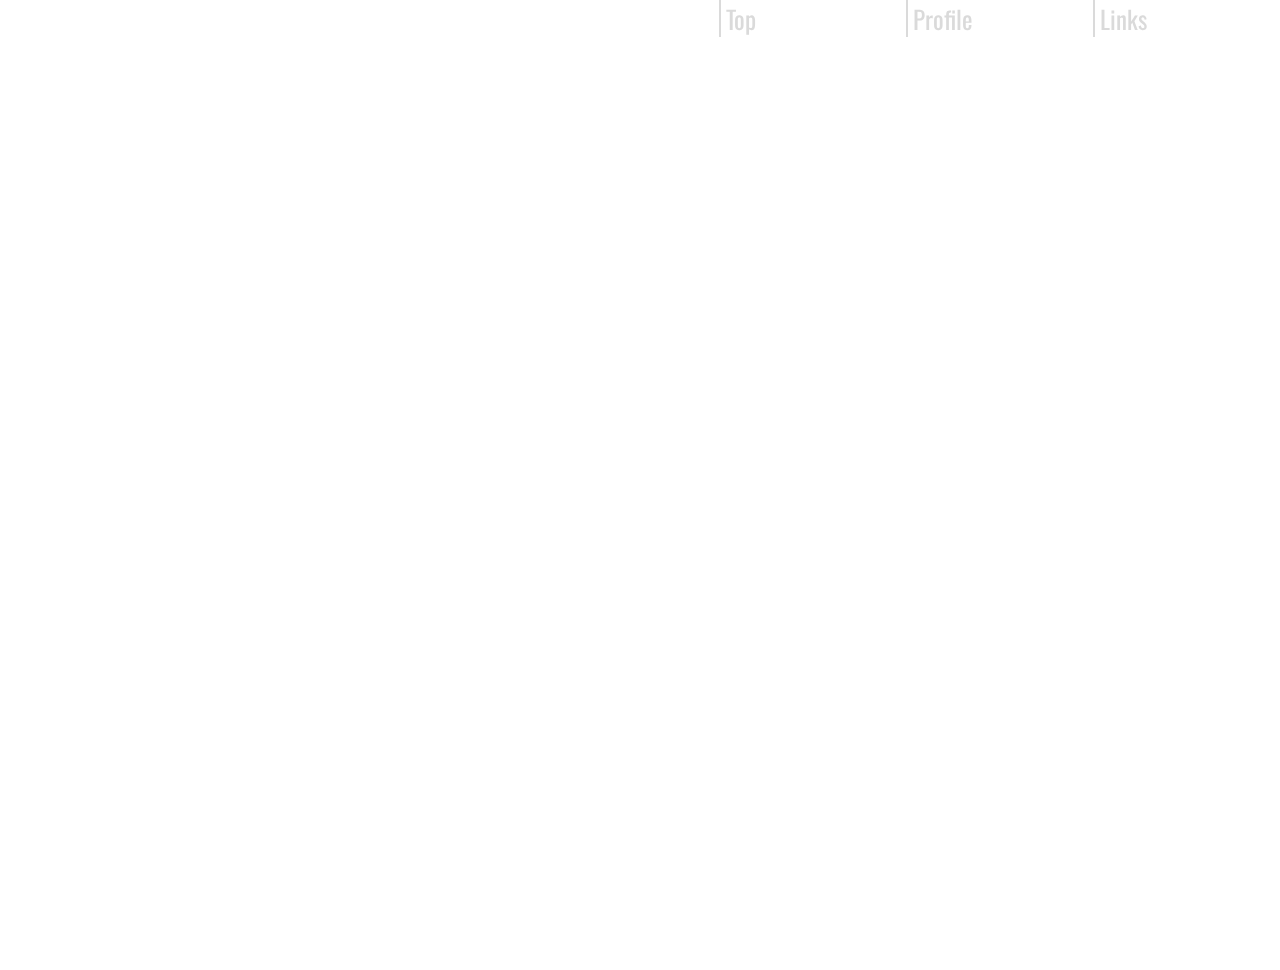
==== news.html @ 23af64f1 "Add files via upload" ====
<!DOCTYPE html>
<html lang="ja">
<head>
<title>ダジモシャポータル</title>
<meta charset="utf-8">
<link rel="icon" href="images/example.ico">
<link rel="stylesheet" href="news.css">
</head>
<body>
<header>
<a href="snslinks.html">Links</a>
<a href="profile.html">Profile</a>
<a href="index.html">Top</a>
</header>
<main>
<div id="space">
</div>
<div id="contentsbox">
</div>
</main>
</body>
</html>
---- news.css ----
@import url('https://fonts.googleapis.com/css?family=Oswald:400,700');
*{
    margin: 0;
}
body{
    background-image: url(images/title.png);
    width: 100%;
    background-attachment: fixed;
    background-size: cover;
}
header{
    -webkit-backdrop-filter: blur(30px);
	backdrop-filter: blur(30px);
    position: fixed;
    width: 100%;
    z-index: 1;
}
header a{
    float: left;
    float: right;
    display: block;
    text-decoration: none;
    color: #dadada;
    padding-left: 5px;
    list-style: none;
    font-family: "Oswald";
    font-size: 25px;
    width: 180px;
    border-left: solid 2px #dadada;
    transition: 0.3s;
}
header a:hover{
    background-color: #e4421e;
}
main{
    margin: auto;
    width: auto;
}
#space{
    height: 70px;
}
#contentsbox{
    width: 100%;
    height: 100vh;
}
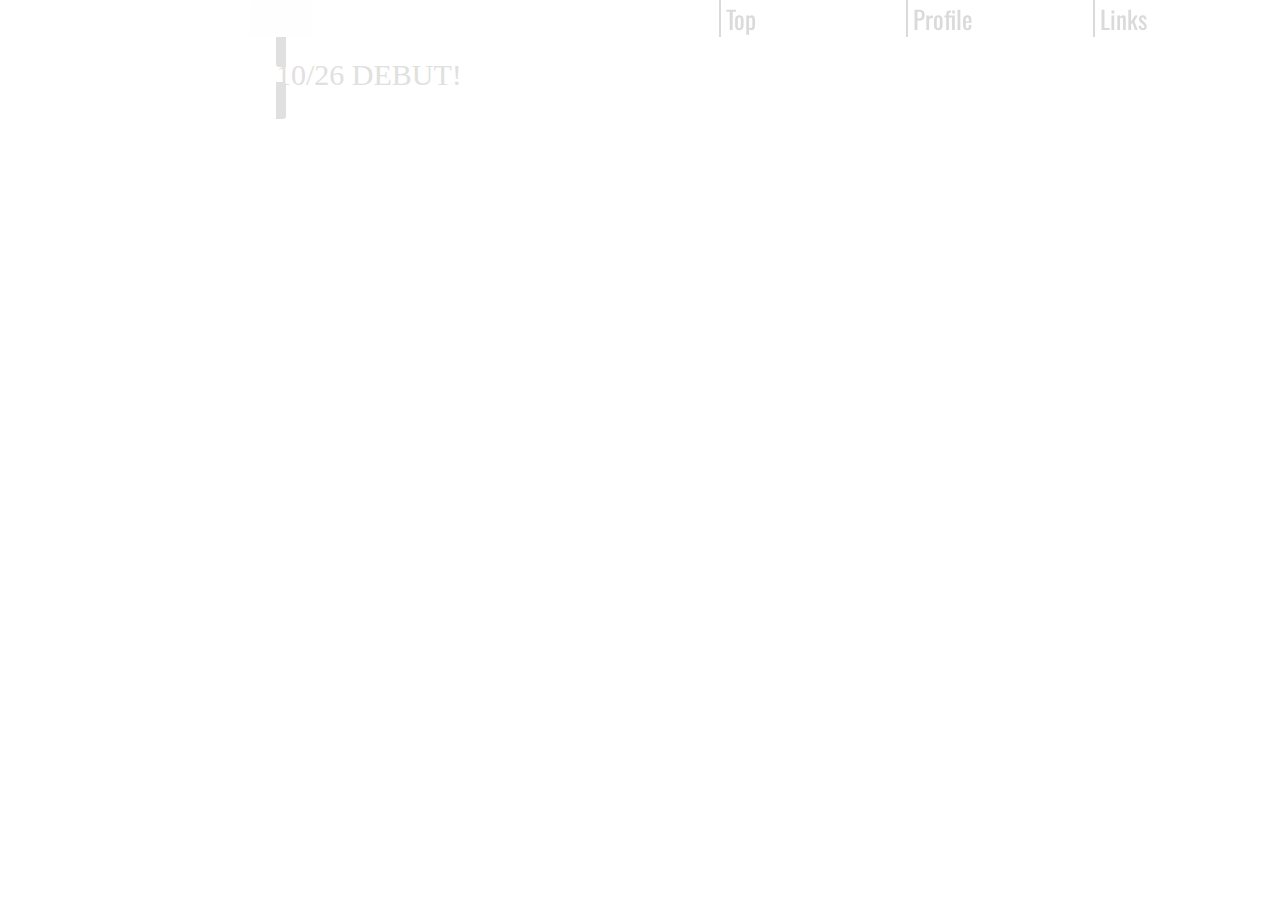
==== commit 437c6833: "Add files via upload" ====
--- a/news.html
+++ b/news.html
@@ -4,7 +4,8 @@
 <title>ダジモシャポータル</title>
 <meta charset="utf-8">
 <link rel="icon" href="images/example.ico">
-<link rel="stylesheet" href="news.css">
+<link rel="stylesheet" href="newsm.css" media="(max-width:1000px)">
+<link rel="stylesheet" href="newsd.css" media="(min-width:1001px)">
 </head>
 <body>
 <header>
@@ -15,8 +16,12 @@
 <main>
 <div id="space">
 </div>
-<div id="contentsbox">
-</div>
+<ul id="contentsbox">
+<a href="#">
+<p id="m-title">10/26 DEBUT!</p>
+<p id="descrip"></p>
+</a>
+</ul>
 </main>
 </body>
 </html>--- a/newsm.css
+++ b/newsm.css
@@ -0,0 +1,60 @@
+@import url('https://fonts.googleapis.com/css?family=Oswald:400,700');
+*{
+    margin: 0;
+}
+body{
+    background-image: url(images/thirdback.png);
+    width: 100%;
+    background-attachment: fixed;
+    background-size: cover;
+}
+header{
+    -webkit-backdrop-filter: blur(30px);
+	backdrop-filter: blur(30px);
+    position: fixed;
+    width: 100%;
+    z-index: 1;
+}
+header a{
+    float: left;
+    float: right;
+    display: block;
+    text-decoration: none;
+    color: #dadada;
+    padding-left: 5px;
+    list-style: none;
+    font-family: "Oswald";
+    font-size: 25px;
+    width: 180px;
+    border-left: solid 2px #dadada;
+    transition: 0.3s;
+}
+header a:hover{
+    background-color: #e4421e;
+}
+main{
+    margin: auto;
+    width: 100%;
+    height: auto;
+}
+#space{
+    height: 40px;
+}
+#contentsbox{
+    list-style: none;
+    margin: 0 auto;
+    width: 60%;
+    height: auto;
+    opacity: 0.9;
+}
+#contentsbox a{
+    padding: 10px;
+    margin-bottom: 50px;
+    border-radius: 3px;
+    background-color: #ddd;
+    text-decoration: none;
+}
+#contentsbox a #m-title{
+    color: #ddd;
+    font-size: 30px;
+}--- a/newsd.css
+++ b/newsd.css
@@ -0,0 +1,60 @@
+@import url('https://fonts.googleapis.com/css?family=Oswald:400,700');
+*{
+    margin: 0;
+}
+body{
+    background-image: url(images/thirdback.png);
+    width: 100%;
+    background-attachment: fixed;
+    background-size: cover;
+}
+header{
+    -webkit-backdrop-filter: blur(30px);
+	backdrop-filter: blur(30px);
+    position: fixed;
+    width: 100%;
+    z-index: 1;
+}
+header a{
+    float: left;
+    float: right;
+    display: block;
+    text-decoration: none;
+    color: #dadada;
+    padding-left: 5px;
+    list-style: none;
+    font-family: "Oswald";
+    font-size: 25px;
+    width: 180px;
+    border-left: solid 2px #dadada;
+    transition: 0.3s;
+}
+header a:hover{
+    background-color: #e4421e;
+}
+main{
+    margin: auto;
+    width: 100%;
+    height: auto;
+}
+#space{
+    height: 40px;
+}
+#contentsbox{
+    list-style: none;
+    margin: 0 auto;
+    width: 60%;
+    height: auto;
+    opacity: 0.9;
+}
+#contentsbox a{
+    padding: 10px;
+    margin-bottom: 50px;
+    border-radius: 3px;
+    background-color: #ddd;
+    text-decoration: none;
+}
+#contentsbox a #m-title{
+    color: #ddd;
+    font-size: 30px;
+}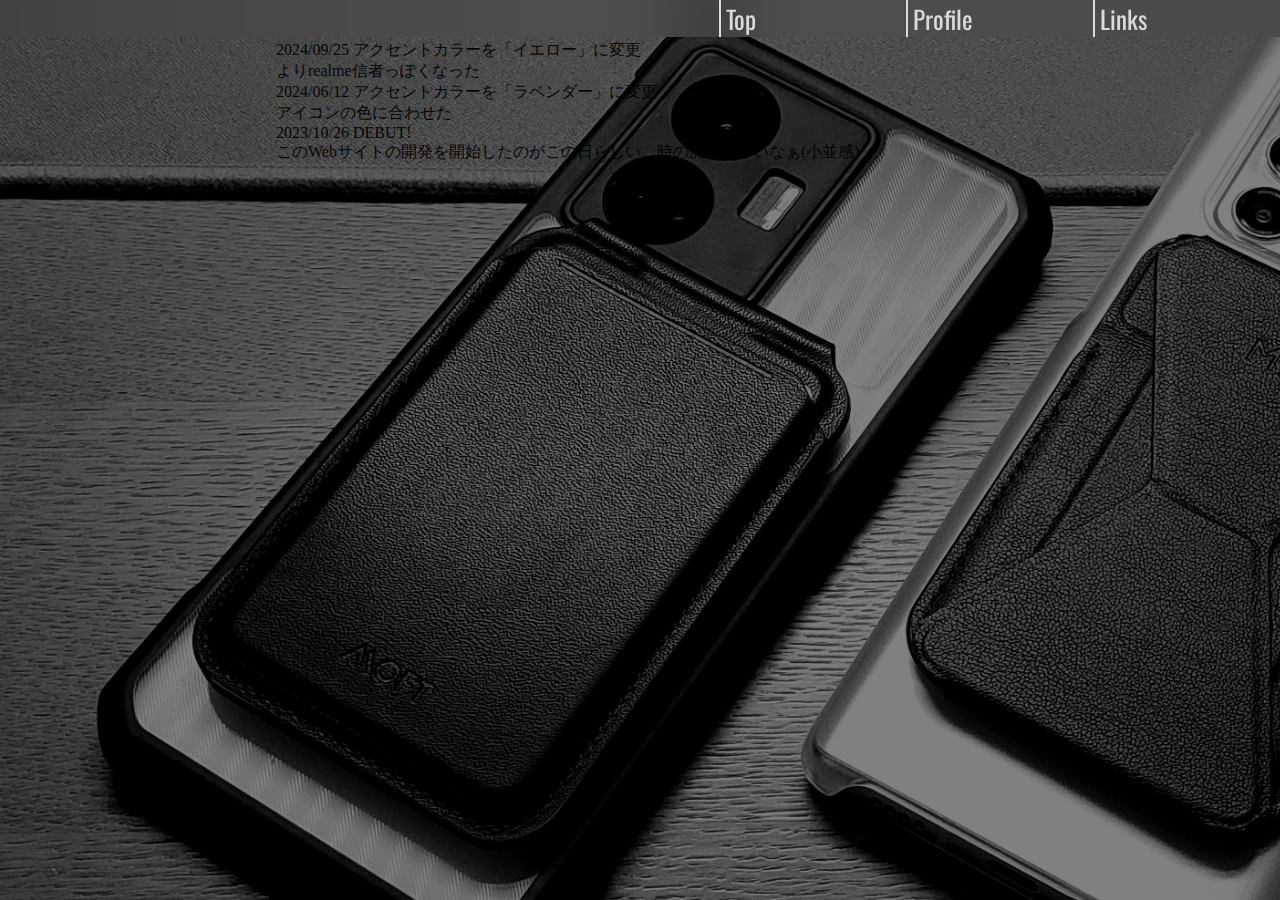
==== commit 2d17d781: "Add files via upload" ====
--- a/news.html
+++ b/news.html
@@ -4,8 +4,8 @@
 <title>ダジモシャポータル</title>
 <meta charset="utf-8">
 <link rel="icon" href="images/example.ico">
-<link rel="stylesheet" href="newsm.css" media="(max-width:1000px)">
-<link rel="stylesheet" href="newsd.css" media="(min-width:1001px)">
+<link rel="stylesheet" href="newsm.css" media="(max-width:1300px)">
+<link rel="stylesheet" href="newsd.css" media="(min-width:1301px)">
 </head>
 <body>
 <header>
@@ -14,13 +14,20 @@
 <a href="index.html">Top</a>
 </header>
 <main>
-<div id="space">
-</div>
+<div id="space"></div>
 <ul id="contentsbox">
-<a href="#">
-<p id="m-title">10/26 DEBUT!</p>
-<p id="descrip"></p>
-</a>
+<li>
+<p id="title">2024/09/25 アクセントカラーを「イエロー」に変更</p>
+<p id="descrip">よりrealme信者っぽくなった</p>
+</li>
+<li>
+<p id="title">2024/06/12 アクセントカラーを「ラベンダー」に変更</p>
+<p id="descrip">アイコンの色に合わせた</p>
+</li>
+<li>
+<p id="title">2023/10/26 DEBUT!</p>
+<p id="descrip">このWebサイトの開発を開始したのがこの日らしい。時の流れは早いなぁ(小並感)</p>
+</li>
 </ul>
 </main>
 </body>
--- a/newsm.css
+++ b/newsm.css
@@ -2,11 +2,21 @@
 *{
     margin: 0;
 }
+@font-face {
+    font-family: "mp-li";
+    src: url(fonts/MPLUS1p-Light.ttf);
+}
 body{
-    background-image: url(images/thirdback.png);
+    background-image: url(images/third.jpg);
     width: 100%;
     background-attachment: fixed;
     background-size: cover;
+}
+:root{
+    --accent-color: #caa012;
+}
+::selection{
+    background-color: var(--accent-color);
 }
 header{
     -webkit-backdrop-filter: blur(30px);
@@ -30,7 +40,7 @@
     transition: 0.3s;
 }
 header a:hover{
-    background-color: #e4421e;
+    background-color: var(--accent-color);
 }
 main{
     margin: auto;
--- a/newsd.css
+++ b/newsd.css
@@ -2,11 +2,21 @@
 *{
     margin: 0;
 }
+@font-face {
+    font-family: "mp-li";
+    src: url(fonts/MPLUS1p-Light.ttf);
+}
 body{
-    background-image: url(images/thirdback.png);
+    background-image: url(images/third.jpg);
     width: 100%;
     background-attachment: fixed;
     background-size: cover;
+}
+:root{
+    --accent-color: #caa012;
+}
+::selection{
+    background-color: var(--accent-color);
 }
 header{
     -webkit-backdrop-filter: blur(30px);
@@ -24,13 +34,13 @@
     padding-left: 5px;
     list-style: none;
     font-family: "Oswald";
-    font-size: 25px;
-    width: 180px;
+    font-size: 30px;
+    width: 200px;
     border-left: solid 2px #dadada;
     transition: 0.3s;
 }
 header a:hover{
-    background-color: #e4421e;
+    background-color: var(--accent-color);
 }
 main{
     margin: auto;
@@ -38,23 +48,33 @@
     height: auto;
 }
 #space{
-    height: 40px;
+    height: 50px;
 }
 #contentsbox{
     list-style: none;
+    display: flex;
+    justify-content: center;
+    align-items: center;
     margin: 0 auto;
-    width: 60%;
+    width: 100%;
     height: auto;
     opacity: 0.9;
 }
-#contentsbox a{
+#contentsbox li{
+    width: 25vw;
+    height: calc(100vh / 3);
     padding: 10px;
-    margin-bottom: 50px;
-    border-radius: 3px;
-    background-color: #ddd;
+    margin-left: 40px;
+    border-radius: 30px;
+    background-color: #131313;
+    border: solid 4px #caa012;
     text-decoration: none;
 }
-#contentsbox a #m-title{
+#contentsbox li #title{
     color: #ddd;
-    font-size: 30px;
+    font-size: 40px;
+}
+#contentsbox li #descrip{
+    color: #dadada;
+    font-size: 15px;
 }